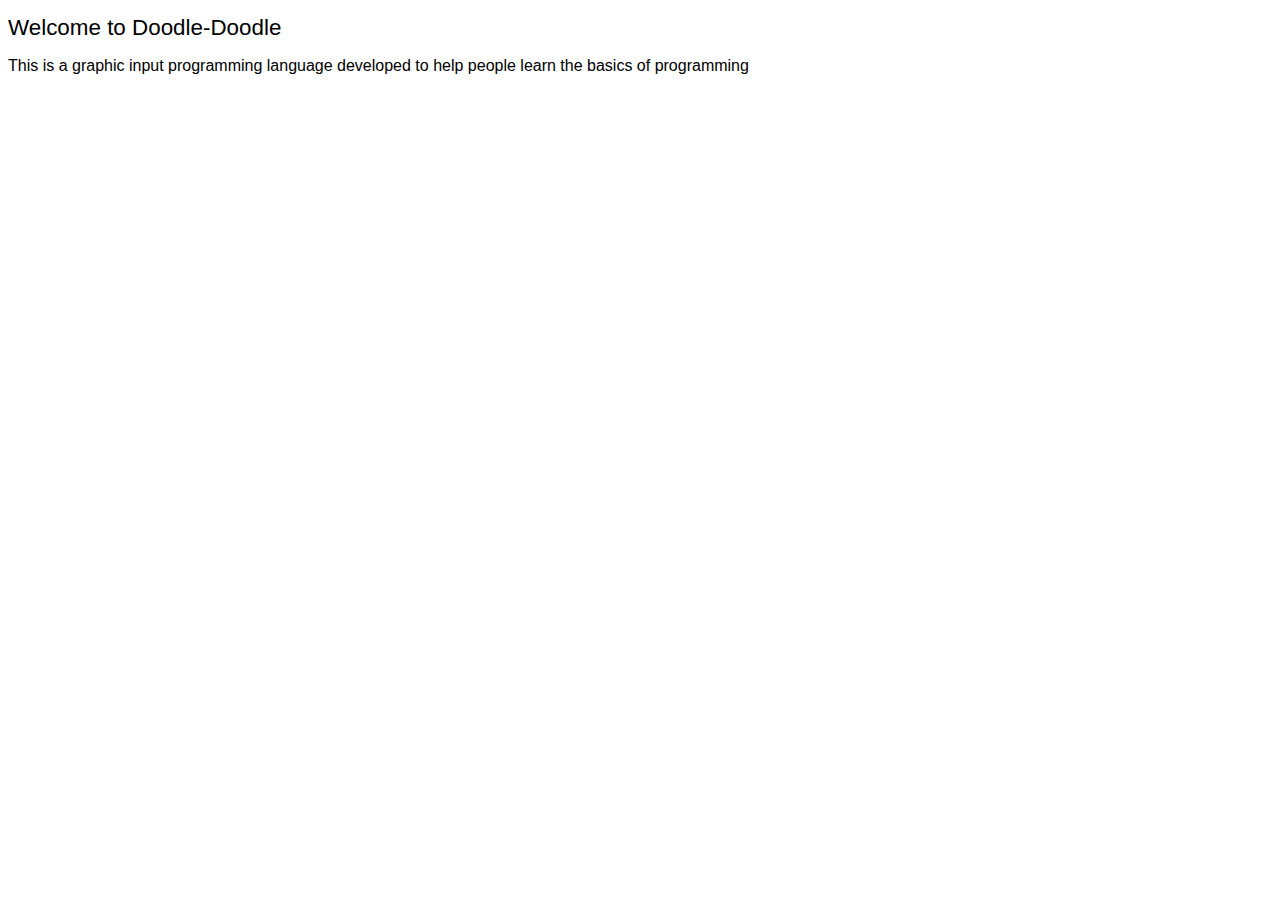
==== demos/fixed/index.html @ 4b7869da "fix def_function, add return_value" ====
<!DOCTYPE html>
<html>
<head>
  <meta charset="utf-8">
  <title>Doodle-Doodle</title>
  <script src="../../blockly_compressed.js"></script>
  <script src="../../blocks_compressed.js"></script>
  <script src="../../msg/js/en.js"></script>
  <style>
    body {
      background-color: #fff;
      font-family: sans-serif;
    }
    h1 {
      font-weight: normal;
      font-size: 140%;
    }
  </style>
</head>
<body>
  <h1>Welcome to Doodle-Doodle</h1>

  <p>This is a graphic input programming language developed to help people learn the basics of programming</p>

  <div id="blocklyDiv" style="height: 600px; width: 1000px;"></div>

  <xml id="toolbox" style="display: none">
    <category name="Begin">
      <block type="begin_end"></block>
    </category>

    <category name="Variables and Constants">
      <block type="factor"></block>
      <block type="var"></block>
    </category>

    <category name="Movements">
      <block type="move"></block>
      <block type="turn"></block>
      <block type="wall_in_front"></block>
    </category>

    <category name="Conditions">
      <block type="if"></block>
      <block type="if_else"></block>
      <block type="equal_to"></block>
      <block type="less_than"></block>
      <block type="greater_than"></block>
      <block type="less_than_or_equal_to"></block>
      <block type="greater_than_or_equal_to"></block>
      <block type="not_equal_to"></block>
      <block type="and"></block>
      <block type="or"></block>
    </category>

    <category name="Loops">
      <block type="repeat"></block>
      <block type="while"></block>
      <block type="do_while"></block>
    </category>

    <category name="Operations">
      <block type="assignation"></block>
      <block type="sum"></block>
      <block type="substraction"></block>
      <block type="division"></block>
      <block type="multiplication"></block>
    </category>

    <category name="Functions">
      <block type="def_function"></block>
      <block type="call_function"></block>
      <block type="param"></block>
      <block type="no_params"></block>
      <block type="return_value"></block>
    </category>

    <category name="Print">
      <block type="print"></block>
      <block type="say"></block>
    </category>
  </xml>

  <xml id="startBlocks" style="display: none">
    <block type="begin_end" inline="false" x="100" y="20"></block>
  </xml>

  <script>
    var workspace = Blockly.inject('blocklyDiv',
        {media: '../../media/',
         toolbox: document.getElementById('toolbox')});
    Blockly.Xml.domToWorkspace(workspace,
        document.getElementById('startBlocks'));
  </script>

</body>
</html>
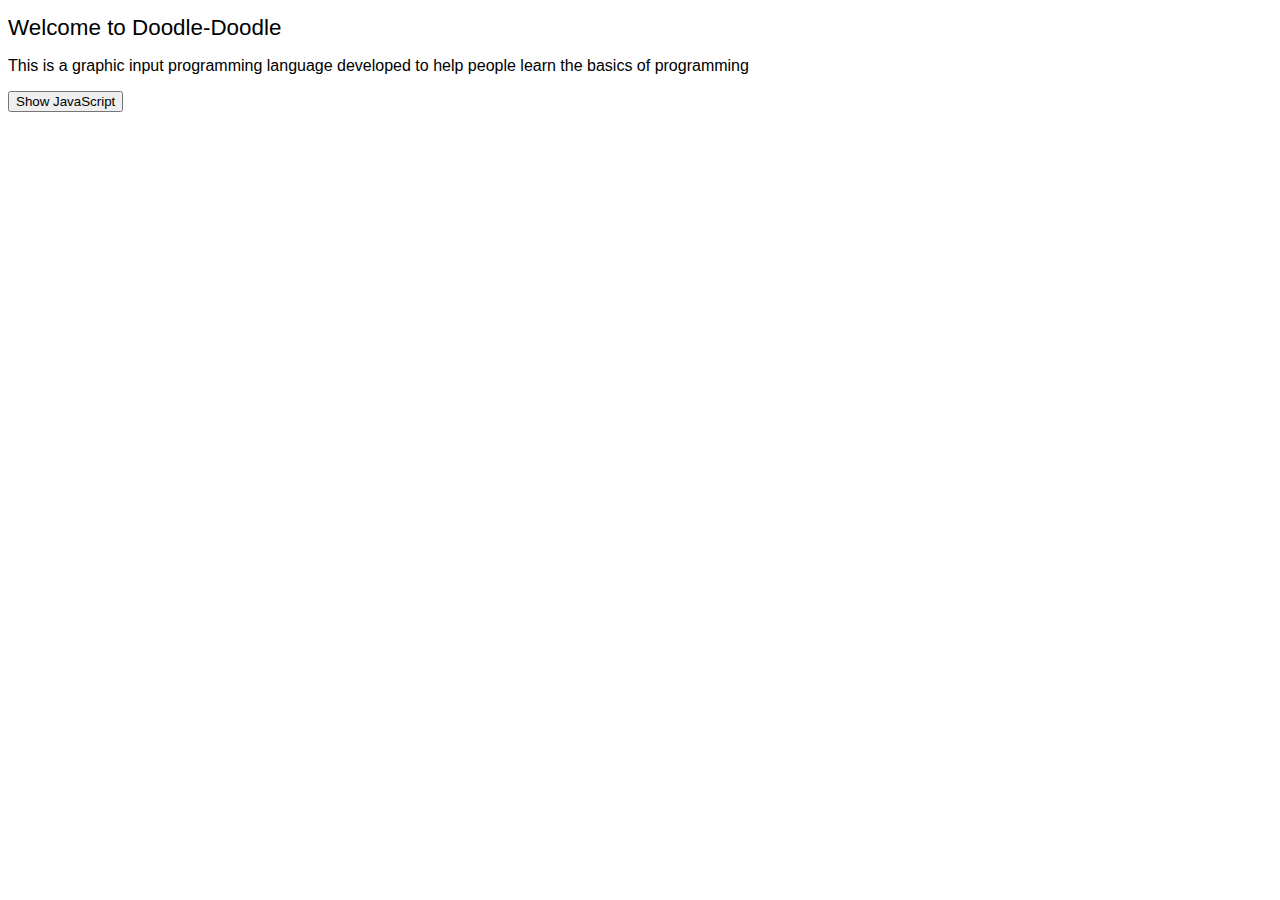
==== commit a7be4723: "Add show code button" ====
--- a/demos/fixed/index.html
+++ b/demos/fixed/index.html
@@ -5,6 +5,7 @@
   <title>Doodle-Doodle</title>
   <script src="../../blockly_compressed.js"></script>
   <script src="../../blocks_compressed.js"></script>
+  <script src="../../javascript_compressed.js"></script>
   <script src="../../msg/js/en.js"></script>
   <style>
     body {
@@ -21,6 +22,10 @@
   <h1>Welcome to Doodle-Doodle</h1>
 
   <p>This is a graphic input programming language developed to help people learn the basics of programming</p>
+
+  <p>
+    <button onclick="showCode()">Show JavaScript</button>
+  </p>
 
   <div id="blocklyDiv" style="height: 600px; width: 1000px;"></div>
 
@@ -70,9 +75,11 @@
     <category name="Functions">
       <block type="def_function"></block>
       <block type="call_function"></block>
+      <block type="return_function"></block>
       <block type="param"></block>
       <block type="no_params"></block>
       <block type="return_value"></block>
+      <block type="return"></block>
     </category>
 
     <category name="Print">
@@ -91,6 +98,13 @@
          toolbox: document.getElementById('toolbox')});
     Blockly.Xml.domToWorkspace(workspace,
         document.getElementById('startBlocks'));
+
+    function showCode() {
+      // Generate JavaScript code and display it.
+      Blockly.JavaScript.INFINITE_LOOP_TRAP = null;
+      var code = Blockly.JavaScript.workspaceToCode(workspace);
+      alert(code);
+    }
   </script>
 
 </body>
